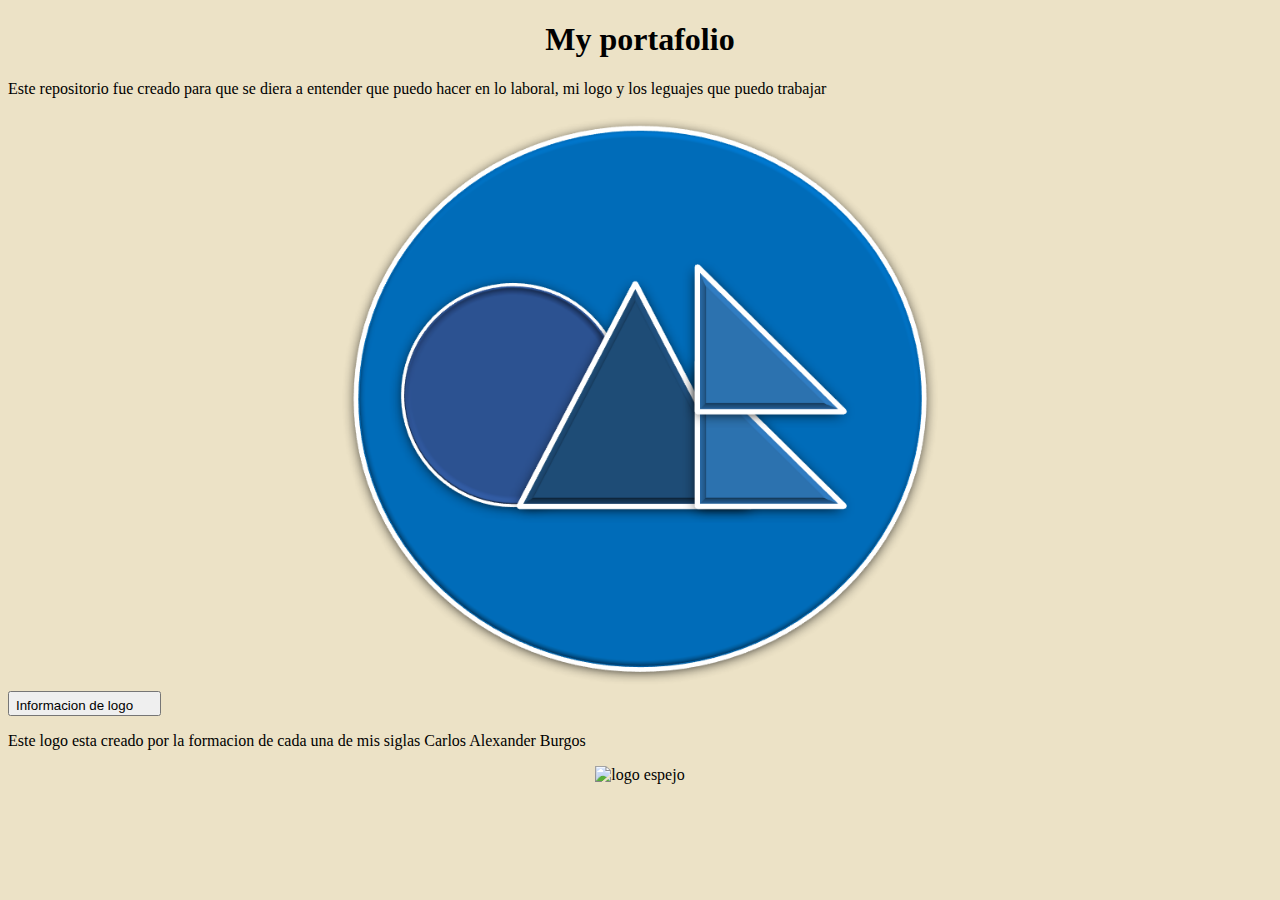
==== index.html @ 57a58d69 "update button" ====
<!DOCTYPE html>
<html lang="es">
<head>
    <meta charset="UTF-8">
    <meta http-equiv="X-UA-Compatible" content="IE=edge">
    <meta name="viewport" content="width=device-width, initial-scale=1.0">
    <title>Document</title>
</head>
<body bgcolor="	#ECE2C6">
     <center><title>My portafolio</title></center>
     <center><h1>My portafolio</h1></center>
     <p>Este repositorio fue creado para que se diera a entender que puedo hacer en lo laboral, mi logo y los leguajes que puedo trabajar</p>
     <center><img src="img/logo1.png" width="600" alt="logo"></center>
     <!--esperimento de botton-->
     <button>Informacion de logo <svg aria-hidden="true" height="16" viewBox="0 0 16 16" version="1.1" width="16" data-view-component="true" class="octicon octicon-repo"></svg></button>
     <p>Este logo esta creado por la formacion de cada una de mis siglas Carlos Alexander Burgos </p>
     <center><img src="img/logo.png" width="200" alt="logo espejo"></center>
</body>
</html>
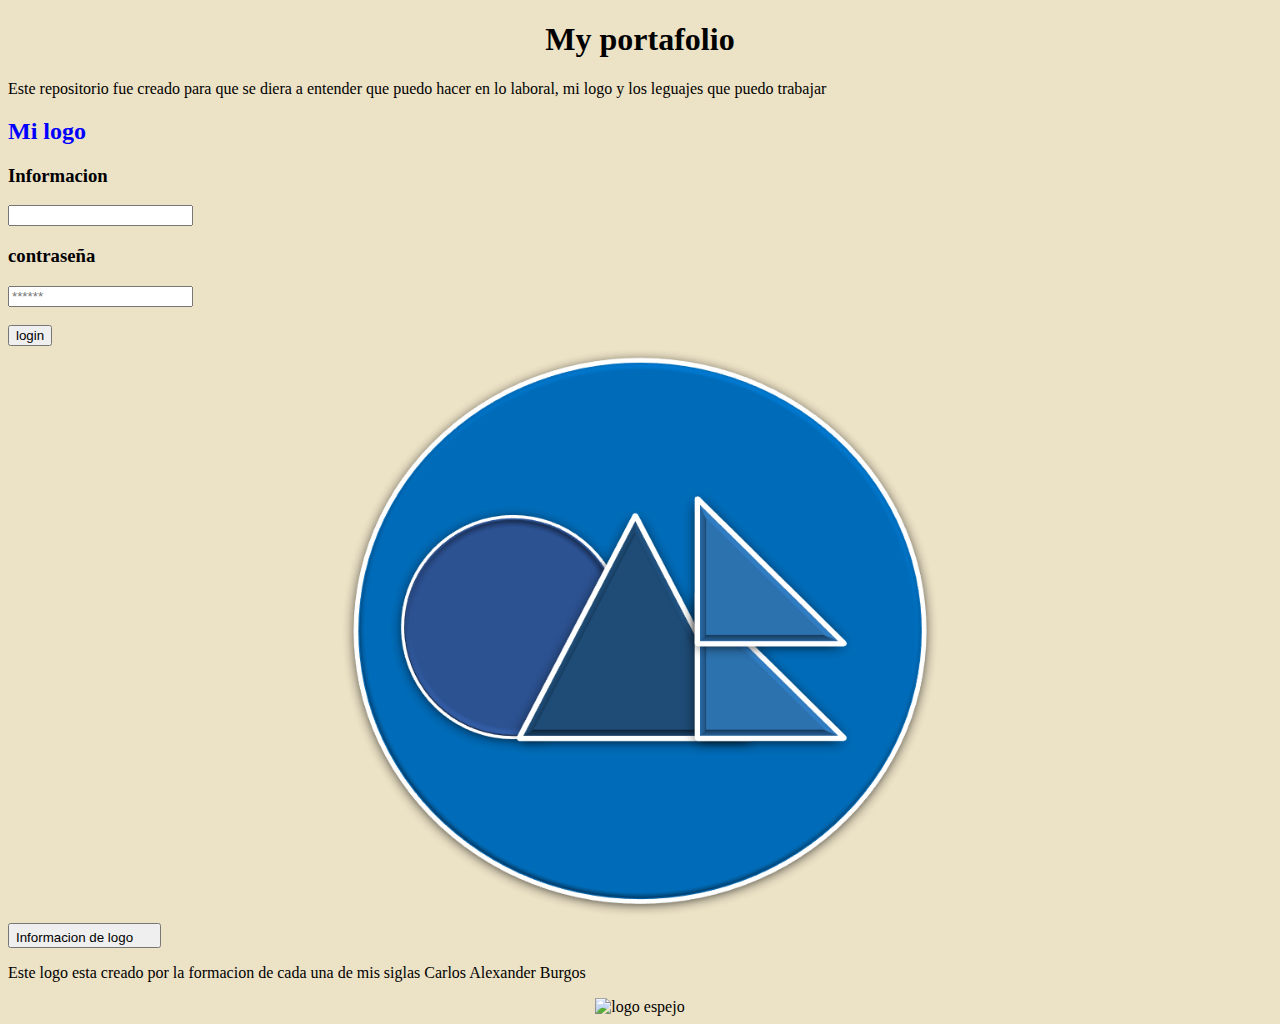
==== commit 93065991: "update button" ====
--- a/index.html
+++ b/index.html
@@ -10,6 +10,14 @@
      <center><title>My portafolio</title></center>
      <center><h1>My portafolio</h1></center>
      <p>Este repositorio fue creado para que se diera a entender que puedo hacer en lo laboral, mi logo y los leguajes que puedo trabajar</p>
+     <h2><font color="blue">Mi logo</font></h2>
+     <form name="login_form" action="" method="">
+        <label><h3>Informacion</h3></label>
+        <input type="informacion">
+        <label><h3>contraseña</h3></label> 
+        <input type="password" placeholder="******"><br><br>    
+        <input type="submit" value="login">
+     </form>
      <center><img src="img/logo1.png" width="600" alt="logo"></center>
      <!--esperimento de botton-->
      <button>Informacion de logo <svg aria-hidden="true" height="16" viewBox="0 0 16 16" version="1.1" width="16" data-view-component="true" class="octicon octicon-repo"></svg></button>
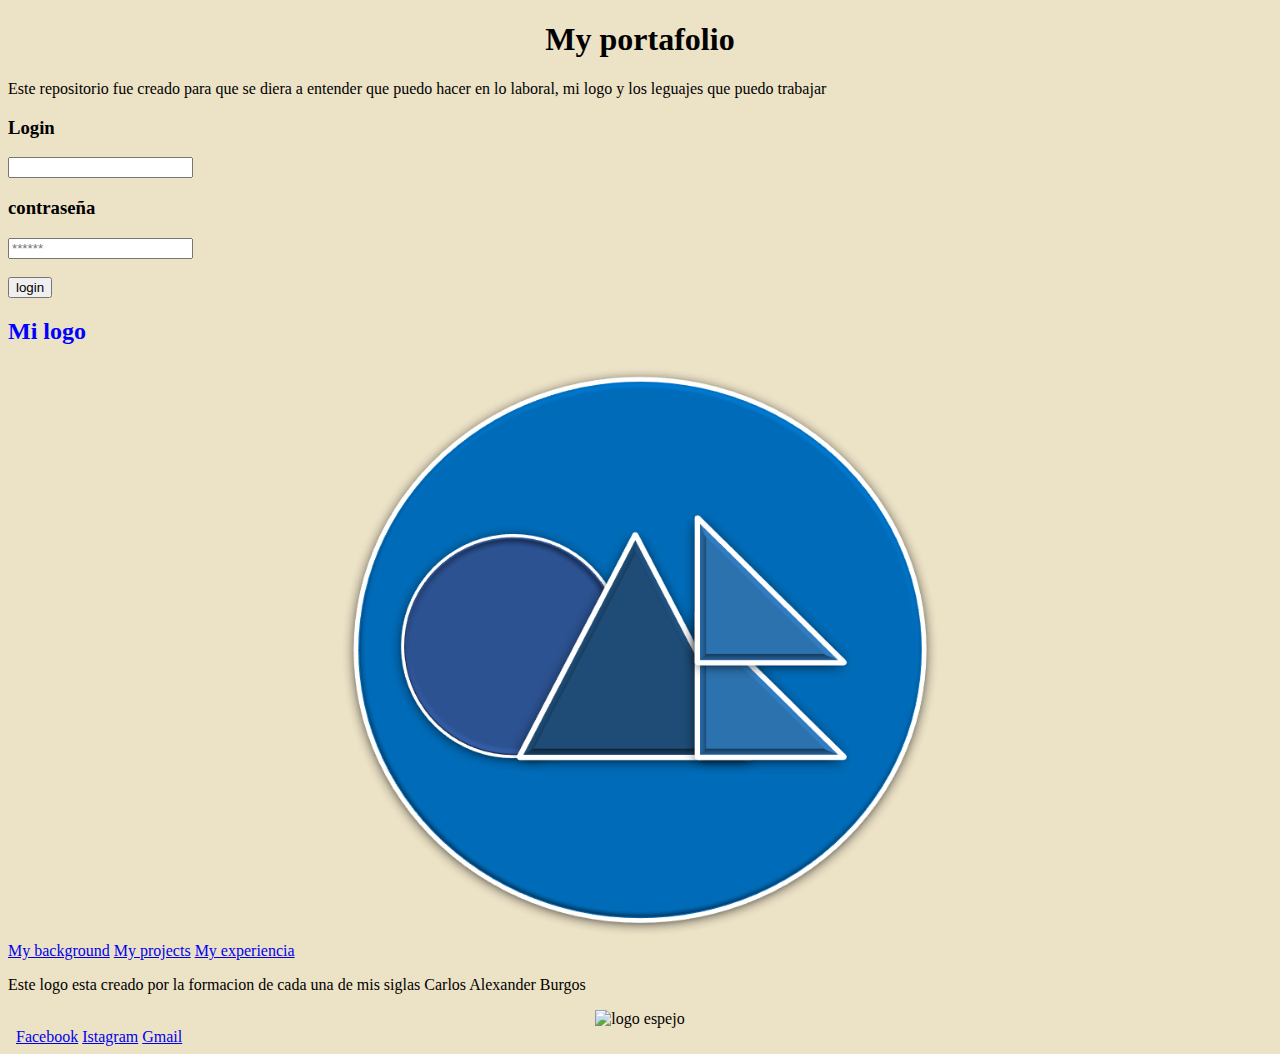
==== commit 4d07a817: "update" ====
--- a/index.html
+++ b/index.html
@@ -10,18 +10,26 @@
      <center><title>My portafolio</title></center>
      <center><h1>My portafolio</h1></center>
      <p>Este repositorio fue creado para que se diera a entender que puedo hacer en lo laboral, mi logo y los leguajes que puedo trabajar</p>
-     <h2><font color="blue">Mi logo</font></h2>
      <form name="login_form" action="" method="">
-        <label><h3>Informacion</h3></label>
+        <label><h3>Login</h3></label>
         <input type="informacion">
-        <label><h3>contraseña</h3></label> 
+        <label><h3>contraseña</h3></label>
         <input type="password" placeholder="******"><br><br>    
         <input type="submit" value="login">
+        &nbsp;&nbsp;
+        <h2><font color="blue">Mi logo</font></h2> 
      </form>
      <center><img src="img/logo1.png" width="600" alt="logo"></center>
+     <a href="My_background.html" >My background</a>
+     <a href="My_projects.html" >My projects</a>
+     <a href="My_expirience.html" >My experiencia</a>
      <!--esperimento de botton-->
-     <button>Informacion de logo <svg aria-hidden="true" height="16" viewBox="0 0 16 16" version="1.1" width="16" data-view-component="true" class="octicon octicon-repo"></svg></button>
      <p>Este logo esta creado por la formacion de cada una de mis siglas Carlos Alexander Burgos </p>
      <center><img src="img/logo.png" width="200" alt="logo espejo"></center>
+     &nbsp;
+     <a href="https://es-la.facebook.com/" target="_blank">Facebook</a>
+     <a href="https://istagram.com/" target="_blank">Istagram</a>
+     <a href="https://gmail.com/" target="_blank">Gmail</a>
+
 </body>
 </html>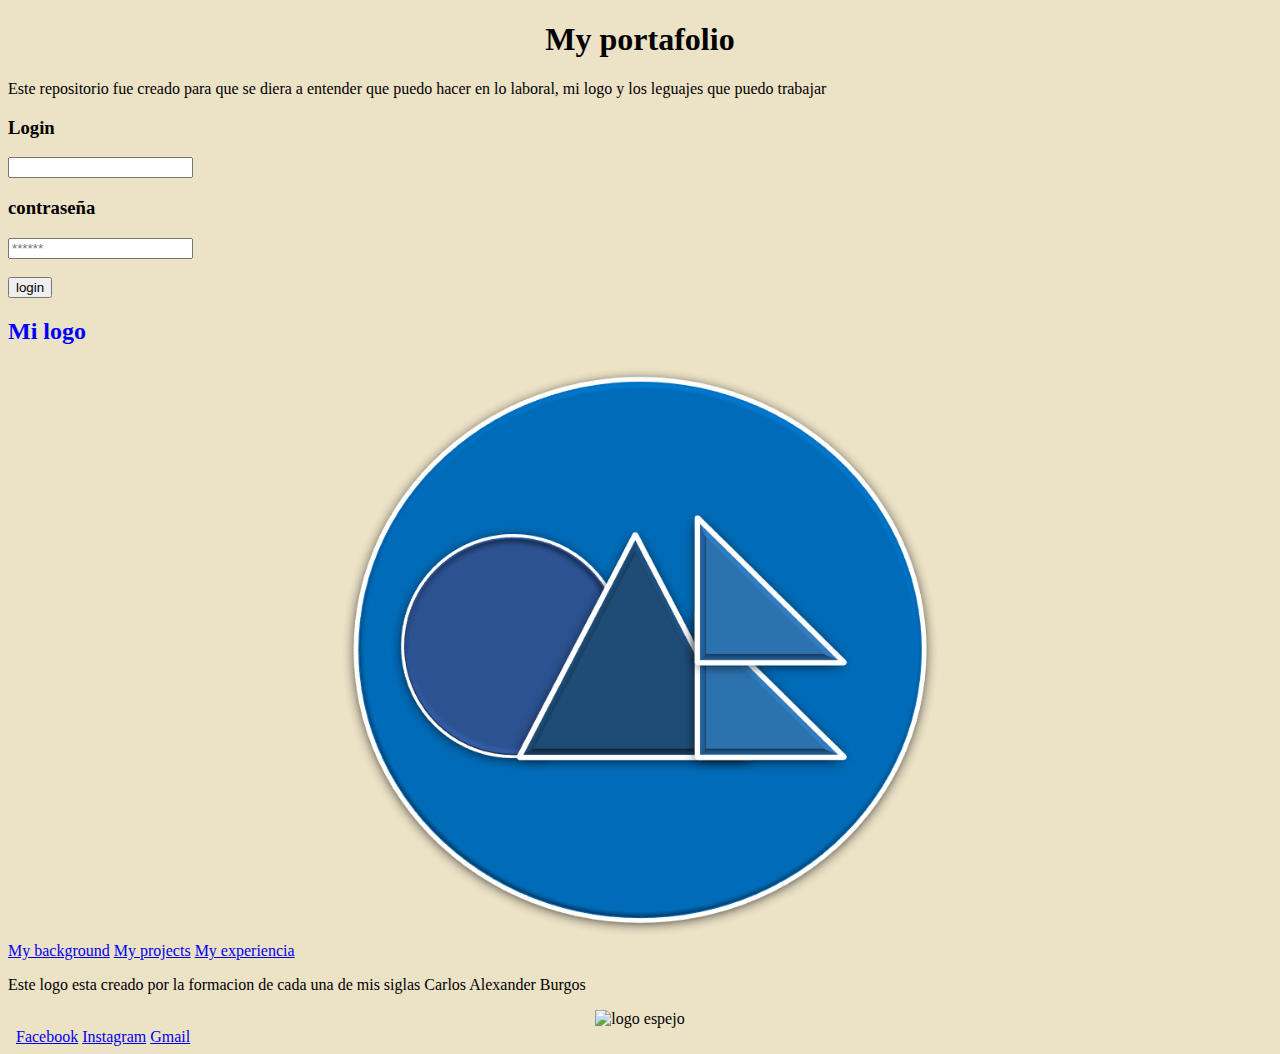
==== commit eafc33a2: "correccion" ====
--- a/index.html
+++ b/index.html
@@ -28,7 +28,7 @@
      <center><img src="img/logo.png" width="200" alt="logo espejo"></center>
      &nbsp;
      <a href="https://es-la.facebook.com/" target="_blank">Facebook</a>
-     <a href="https://istagram.com/" target="_blank">Istagram</a>
+     <a href="https://www.instagram.com//" target="_blank">Instagram</a>
      <a href="https://gmail.com/" target="_blank">Gmail</a>
 
 </body>
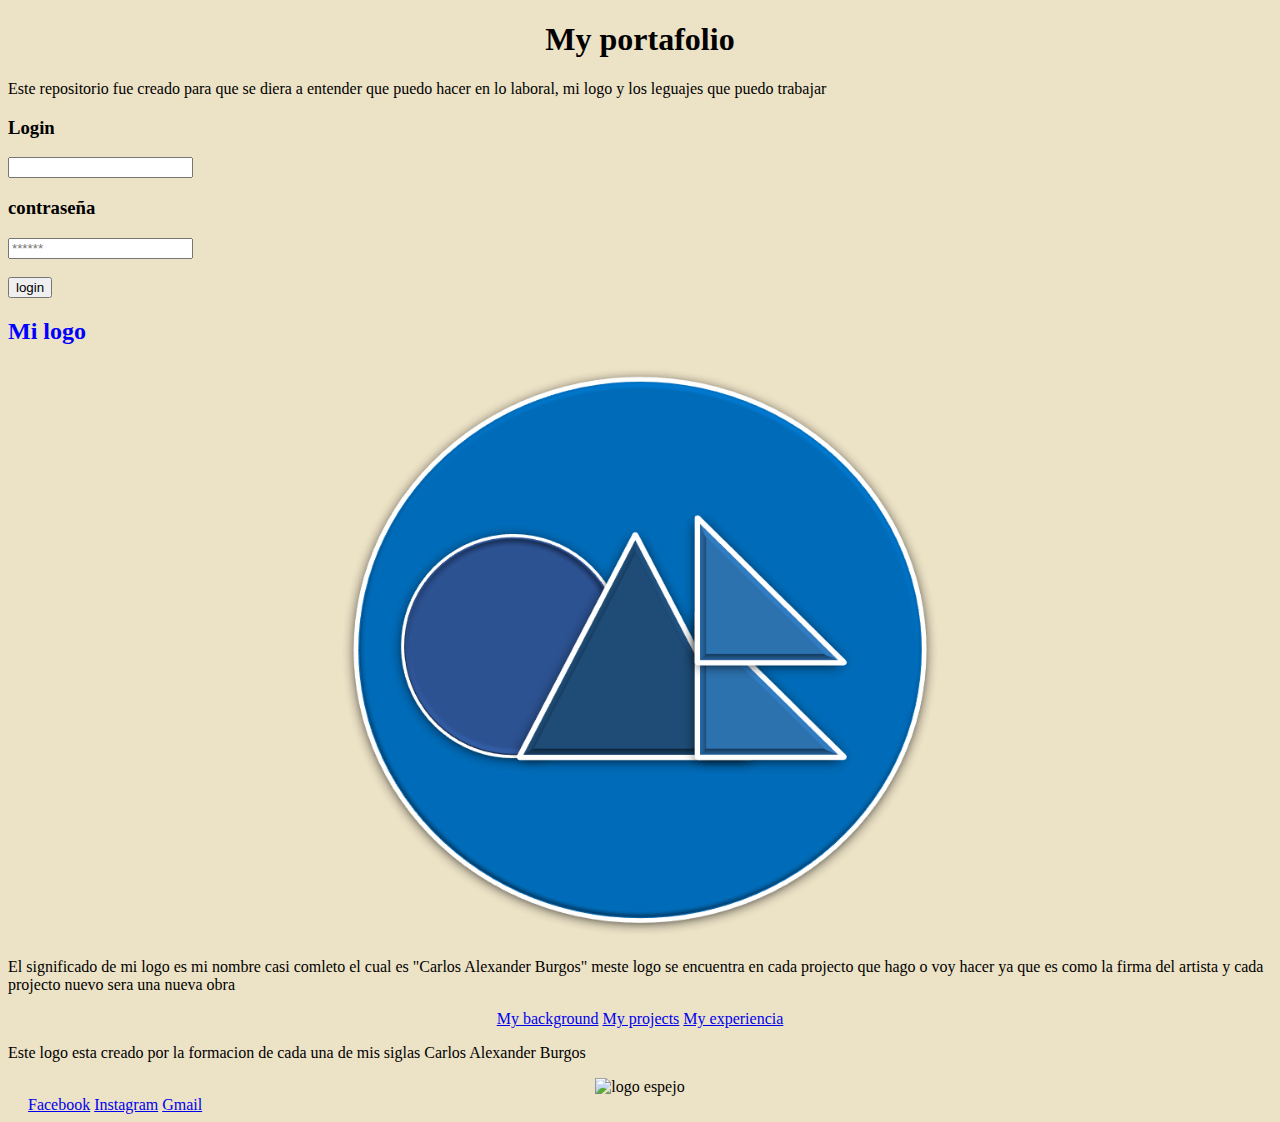
==== commit 8d1846e3: "update" ====
--- a/index.html
+++ b/index.html
@@ -20,13 +20,15 @@
         <h2><font color="blue">Mi logo</font></h2> 
      </form>
      <center><img src="img/logo1.png" width="600" alt="logo"></center>
+     <p>El significado de mi logo es mi nombre casi comleto el cual es "Carlos Alexander Burgos" meste logo se encuentra en cada projecto que hago o voy hacer ya que es como la firma del artista y cada projecto nuevo sera una nueva obra</p>
+     <center>
      <a href="My_background.html" >My background</a>
      <a href="My_projects.html" >My projects</a>
      <a href="My_expirience.html" >My experiencia</a>
-     <!--esperimento de botton-->
+    </center>
      <p>Este logo esta creado por la formacion de cada una de mis siglas Carlos Alexander Burgos </p>
      <center><img src="img/logo.png" width="200" alt="logo espejo"></center>
-     &nbsp;
+     &nbsp;&nbsp;&nbsp;&nbsp;
      <a href="https://es-la.facebook.com/" target="_blank">Facebook</a>
      <a href="https://www.instagram.com//" target="_blank">Instagram</a>
      <a href="https://gmail.com/" target="_blank">Gmail</a>
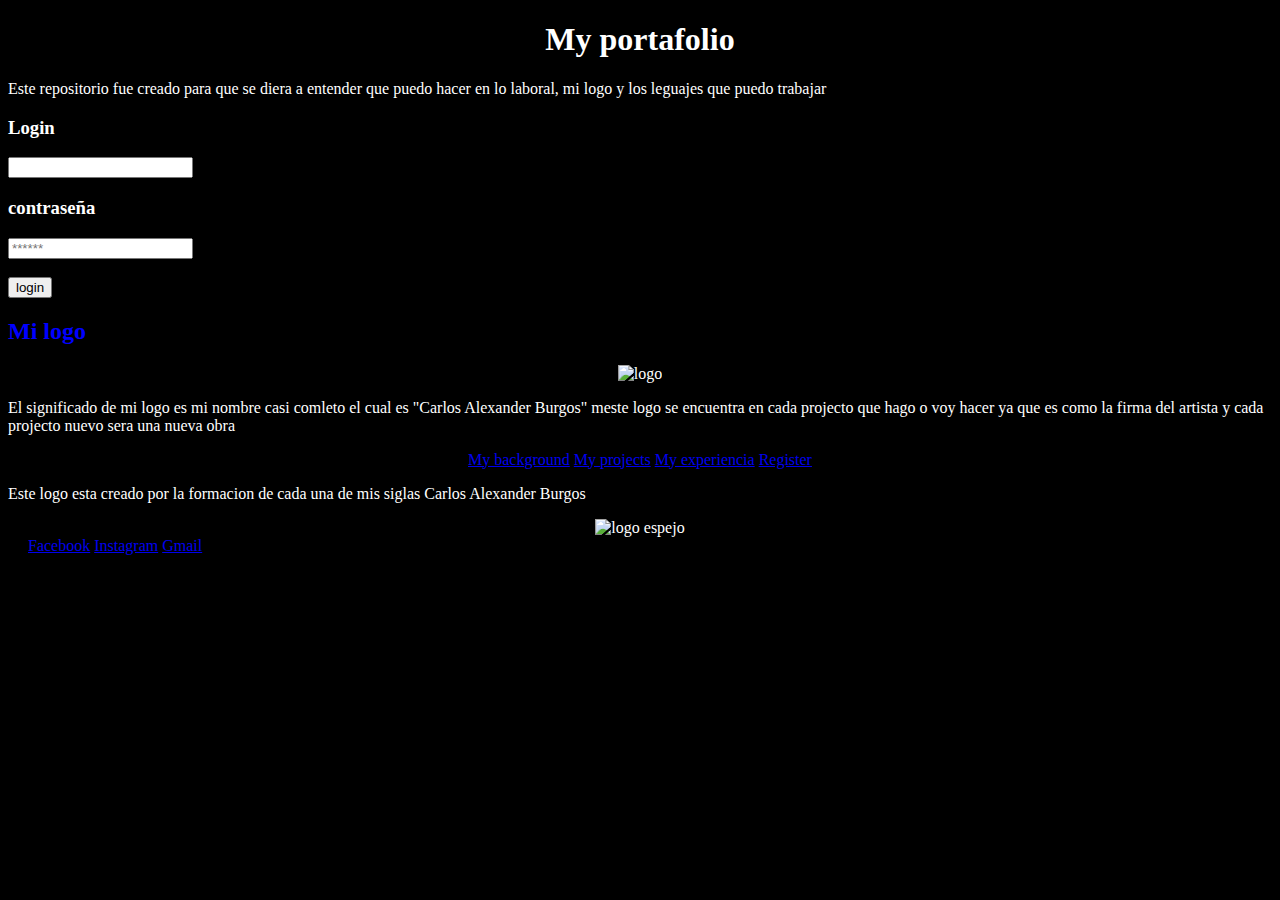
==== commit 6a058d53: "update" ====
--- a/index.html
+++ b/index.html
@@ -1,37 +1,65 @@
 <!DOCTYPE html>
 <html lang="es">
-<head>
-    <meta charset="UTF-8">
-    <meta http-equiv="X-UA-Compatible" content="IE=edge">
-    <meta name="viewport" content="width=device-width, initial-scale=1.0">
+  <head>
+    <meta charset="UTF-8" />
+    <meta http-equiv="X-UA-Compatible" content="IE=edge" />
+    <meta name="viewport" content="width=device-width, initial-scale=1.0" />
+    <link rel="shorcut icon" href="front/img/logo1.png" type="image/x-icon" />
+    <link rel="stylesheet" href="front/estilo/stile.css" />
     <title>Document</title>
-</head>
-<body bgcolor="	#ECE2C6">
-     <center><title>My portafolio</title></center>
-     <center><h1>My portafolio</h1></center>
-     <p>Este repositorio fue creado para que se diera a entender que puedo hacer en lo laboral, mi logo y los leguajes que puedo trabajar</p>
-     <form name="login_form" action="" method="">
-        <label><h3>Login</h3></label>
-        <input type="informacion">
-        <label><h3>contraseña</h3></label>
-        <input type="password" placeholder="******"><br><br>    
-        <input type="submit" value="login">
+  </head>
+
+  <body bgcolor="black">
+    <font color="#FFFFFF">
+      <center>
+        <title>My portafolio</title>
+      </center>
+      <center>
+        <h1>My portafolio</h1>
+      </center>
+      <p>
+        Este repositorio fue creado para que se diera a entender que puedo hacer
+        en lo laboral, mi logo y los leguajes que puedo trabajar
+      </p>
+      <form name="login_form" action="" method="">
+        <label>
+          <h3>Login</h3>
+        </label>
+        <input type="informacion" />
+        <label>
+          <h3>contraseña</h3>
+        </label>
+        <input type="password" placeholder="******" /><br /><br />
+        <input type="submit" value="login" />
         &nbsp;&nbsp;
-        <h2><font color="blue">Mi logo</font></h2> 
-     </form>
-     <center><img src="img/logo1.png" width="600" alt="logo"></center>
-     <p>El significado de mi logo es mi nombre casi comleto el cual es "Carlos Alexander Burgos" meste logo se encuentra en cada projecto que hago o voy hacer ya que es como la firma del artista y cada projecto nuevo sera una nueva obra</p>
-     <center>
-     <a href="My_background.html" >My background</a>
-     <a href="My_projects.html" >My projects</a>
-     <a href="My_expirience.html" >My experiencia</a>
-    </center>
-     <p>Este logo esta creado por la formacion de cada una de mis siglas Carlos Alexander Burgos </p>
-     <center><img src="img/logo.png" width="200" alt="logo espejo"></center>
-     &nbsp;&nbsp;&nbsp;&nbsp;
-     <a href="https://es-la.facebook.com/" target="_blank">Facebook</a>
-     <a href="https://www.instagram.com//" target="_blank">Instagram</a>
-     <a href="https://gmail.com/" target="_blank">Gmail</a>
-
-</body>
-</html>+        <h2>
+          <font color="blue">Mi logo</font>
+        </h2>
+      </form>
+      <center><img src="front/img/logo1.png" width="600" alt="logo" /></center>
+      <p>
+        El significado de mi logo es mi nombre casi comleto el cual es "Carlos
+        Alexander Burgos" meste logo se encuentra en cada projecto que hago o
+        voy hacer ya que es como la firma del artista y cada projecto nuevo sera
+        una nueva obra
+      </p>
+      <center>
+        <a href="My_background.html">My background</a>
+        <a href="My_projects.html">My projects</a>
+        <a href="My_expirience.html">My experiencia</a>
+        <a href="front/register.html">Register</a>
+      </center>
+      <p>
+        Este logo esta creado por la formacion de cada una de mis siglas Carlos
+        Alexander Burgos
+      </p>
+      <center>
+        <img src="front/img/logo.png" width="200" alt="logo espejo" />
+      </center>
+      &nbsp;&nbsp;&nbsp;&nbsp;
+      <a href="https://es-la.facebook.com/" target="_blank">Facebook</a>
+      <a href="https://www.instagram.com//" target="_blank">Instagram</a>
+      <a href="https://gmail.com/" target="_blank">Gmail</a>
+    </font>
+  </body>
+</html>
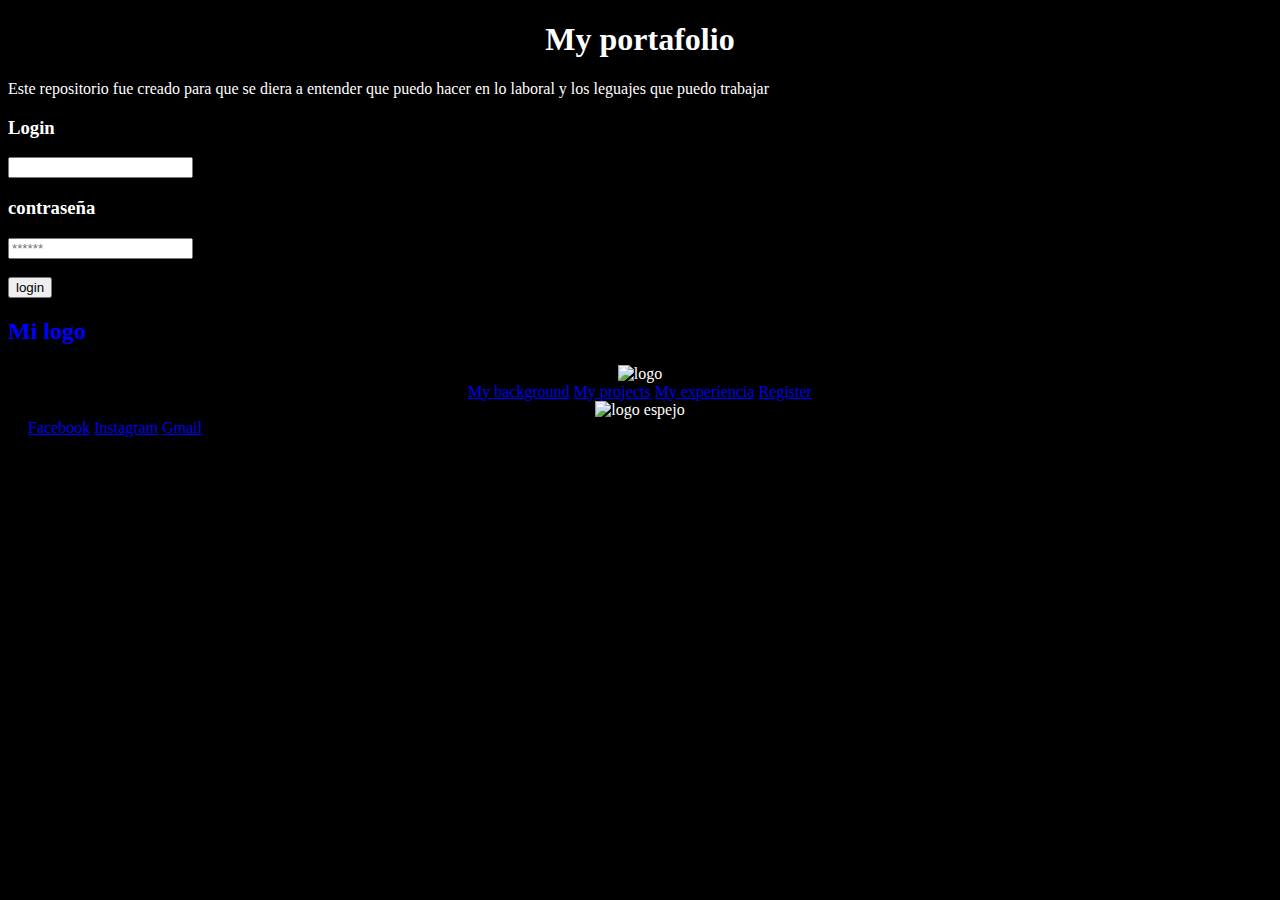
==== commit b48e8de2: "Commit Final" ====
--- a/index.html
+++ b/index.html
@@ -19,7 +19,7 @@
       </center>
       <p>
         Este repositorio fue creado para que se diera a entender que puedo hacer
-        en lo laboral, mi logo y los leguajes que puedo trabajar
+        en lo laboral y los leguajes que puedo trabajar
       </p>
       <form name="login_form" action="" method="">
         <label>
@@ -37,22 +37,13 @@
         </h2>
       </form>
       <center><img src="front/img/logo1.png" width="600" alt="logo" /></center>
-      <p>
-        El significado de mi logo es mi nombre casi comleto el cual es "Carlos
-        Alexander Burgos" meste logo se encuentra en cada projecto que hago o
-        voy hacer ya que es como la firma del artista y cada projecto nuevo sera
-        una nueva obra
-      </p>
       <center>
         <a href="My_background.html">My background</a>
         <a href="My_projects.html">My projects</a>
         <a href="My_expirience.html">My experiencia</a>
         <a href="front/register.html">Register</a>
       </center>
-      <p>
-        Este logo esta creado por la formacion de cada una de mis siglas Carlos
-        Alexander Burgos
-      </p>
+      
       <center>
         <img src="front/img/logo.png" width="200" alt="logo espejo" />
       </center>
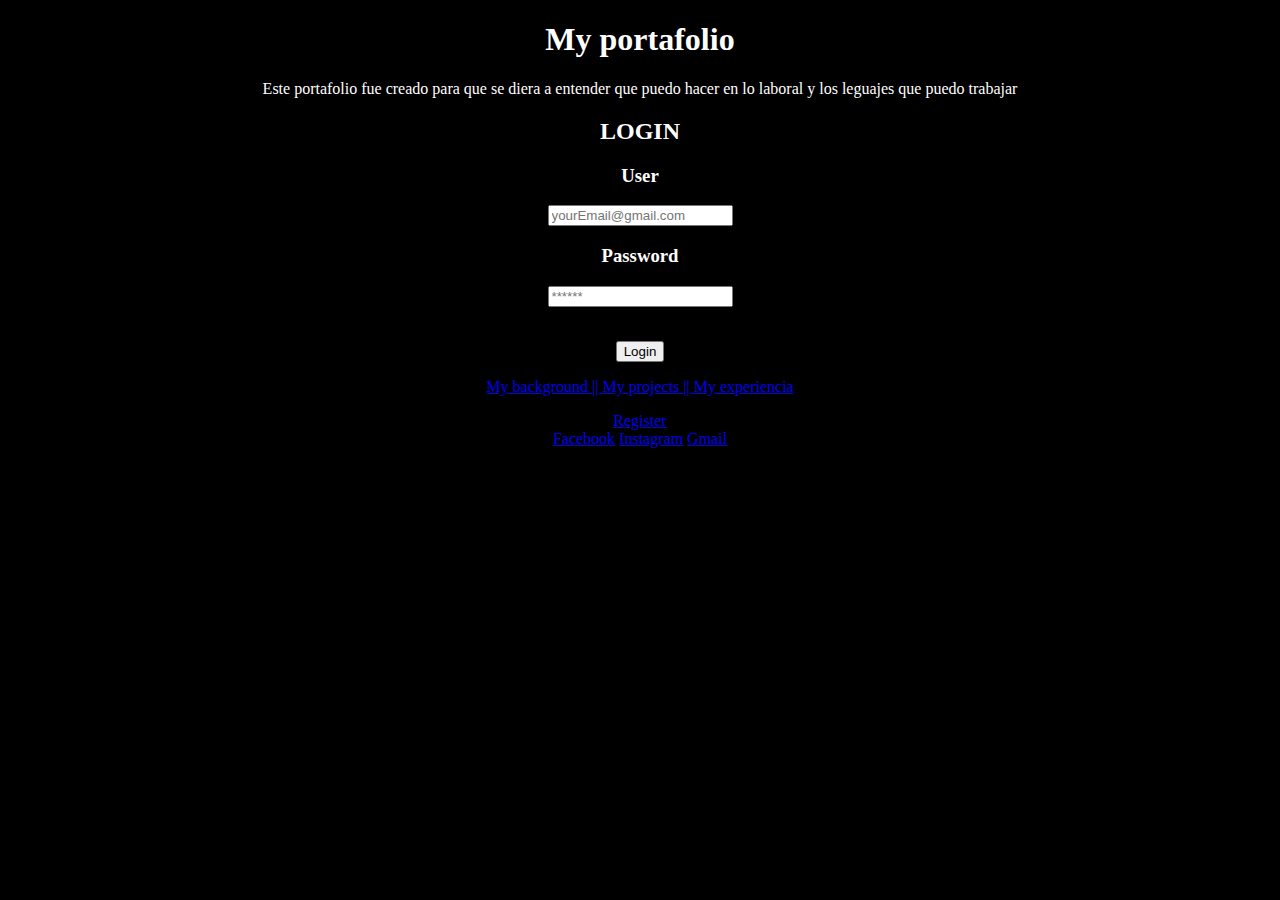
==== commit b53f1825: "Commit Final2" ====
--- a/index.html
+++ b/index.html
@@ -4,7 +4,6 @@
     <meta charset="UTF-8" />
     <meta http-equiv="X-UA-Compatible" content="IE=edge" />
     <meta name="viewport" content="width=device-width, initial-scale=1.0" />
-    <link rel="shorcut icon" href="front/img/logo1.png" type="image/x-icon" />
     <link rel="stylesheet" href="front/estilo/stile.css" />
     <title>Document</title>
   </head>
@@ -16,41 +15,44 @@
       </center>
       <center>
         <h1>My portafolio</h1>
+        <p>
+          Este portafolio fue creado para que se diera a entender que puedo
+          hacer en lo laboral y los leguajes que puedo trabajar
+        </p>
       </center>
-      <p>
-        Este repositorio fue creado para que se diera a entender que puedo hacer
-        en lo laboral y los leguajes que puedo trabajar
-      </p>
-      <form name="login_form" action="" method="">
-        <label>
-          <h3>Login</h3>
-        </label>
-        <input type="informacion" />
-        <label>
-          <h3>contraseña</h3>
-        </label>
-        <input type="password" placeholder="******" /><br /><br />
-        <input type="submit" value="login" />
-        &nbsp;&nbsp;
-        <h2>
-          <font color="blue">Mi logo</font>
-        </h2>
-      </form>
-      <center><img src="front/img/logo1.png" width="600" alt="logo" /></center>
       <center>
-        <a href="My_background.html">My background</a>
-        <a href="My_projects.html">My projects</a>
+        <form name="login_form" action="" method="">
+          <label>
+            <h2>LOGIN</h2>
+          </label>
+          <label>
+            <h3>User</h3>
+          <input type="text" placeholder="yourEmail@gmail.com" required/>
+          <label>
+            <h3>Password</h3>
+          </label>
+          <input type="password" placeholder="******" required/><br /><br />
+          <p>
+          <button>
+            <Login href="WelcomeLogin.html">Login
+          </button>
+        </form>
+      </center>
+
+      <center>
+        <a href="My_background.html">My background || </a>
+        <a href="My_projects.html">My projects || </a>
         <a href="My_expirience.html">My experiencia</a>
+      </center>
+      <p></p>
+      <center>
         <a href="front/register.html">Register</a>
       </center>
-      
       <center>
-        <img src="front/img/logo.png" width="200" alt="logo espejo" />
+        <a href="https://es-la.facebook.com/" target="_blank">Facebook</a>
+        <a href="https://www.instagram.com//" target="_blank">Instagram</a>
+        <a href="https://gmail.com/" target="_blank">Gmail</a>
       </center>
-      &nbsp;&nbsp;&nbsp;&nbsp;
-      <a href="https://es-la.facebook.com/" target="_blank">Facebook</a>
-      <a href="https://www.instagram.com//" target="_blank">Instagram</a>
-      <a href="https://gmail.com/" target="_blank">Gmail</a>
     </font>
   </body>
 </html>
--- a/front/estilo/stile.css
+++ b/front/estilo/stile.css
@@ -0,0 +1,4 @@
+input:focus {
+  color: #f9f4f4;
+  background: #0000007b;
+}